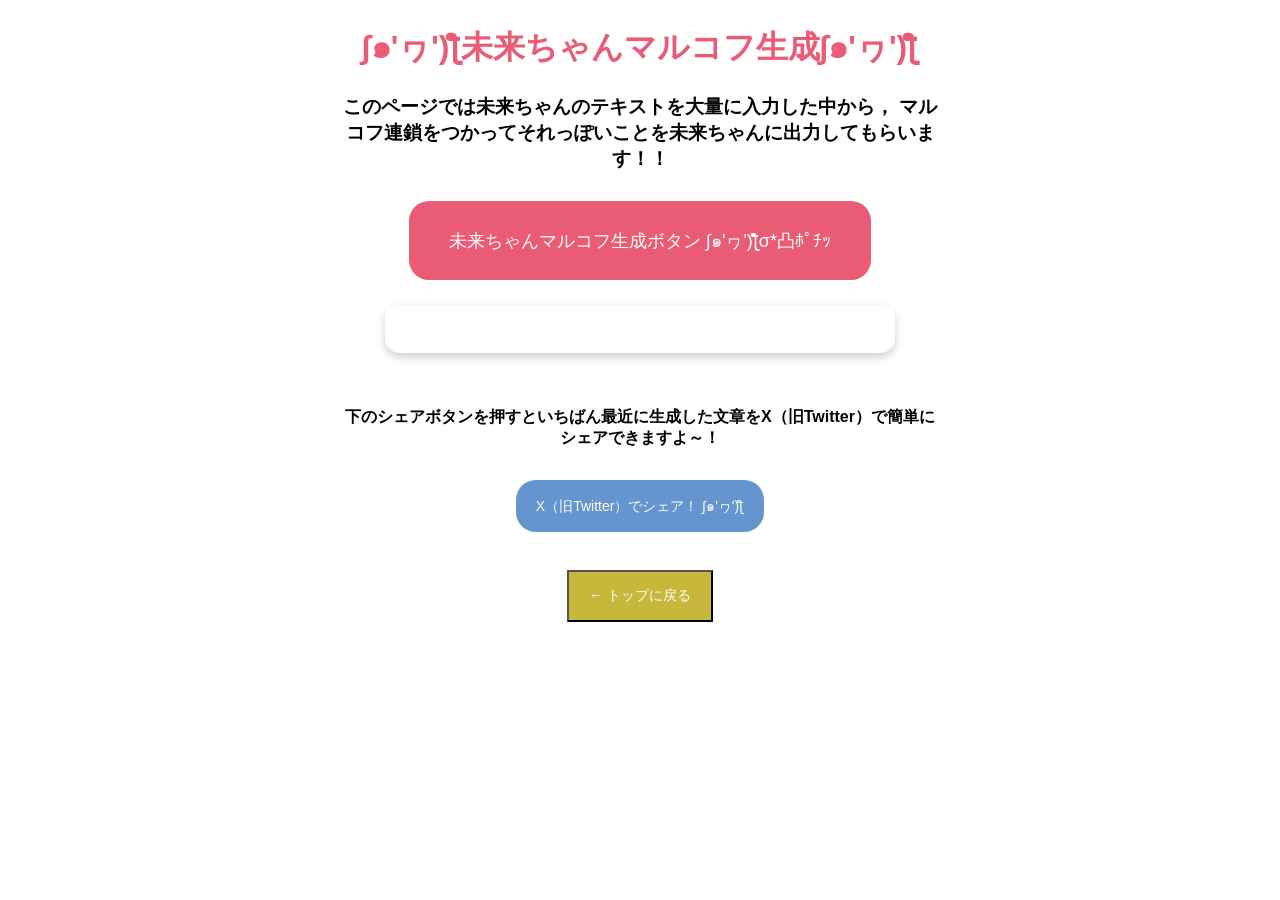
==== templates/markov.html @ 114e5504 "first commit" ====
<!DOCTYPE html>
<html>
<head>

<title>でへへマルコフ</title>

<link rel="stylesheet" href="/static/style.css">

<meta name="viewport"
content="width=device-width, initial-scale=1.0">

<script src="/static/script.js"></script>

</head>

<body>

<h1>
∫๑'ヮ')ƪ未来ちゃんマルコフ生成∫๑'ヮ')ƪ
</h1>

<h3>
    このページでは未来ちゃんのテキストを大量に入力した中から，
    マルコフ連鎖をつかってそれっぽいことを未来ちゃんに出力してもらいます！！
    <br>

</h3>

<button class="mirai-button"
onclick="generateText()">

未来ちゃんマルコフ生成ボタン  
∫๑'ヮ')ƪσ*凸ﾎﾟﾁｯ

</button>

<div id="loading" style="display:none;">

<img src="/static/mirai6th_urouro.gif"
width="160">

<p>
∫๑'ヮ')ƪ生成中…∫๑'ヮ')ƪ
</p>

</div>

<div class="resultBox">

<p id="result"></p>

</div>

<br>
<h4>
    下のシェアボタンを押すといちばん最近に生成した文章をX（旧Twitter）で簡単にシェアできますよ～！
    <br>
    
</h4>
<button class="Twitter-button"
onclick="shareOnX()">

X（旧Twitter）でシェア！  
∫๑'ヮ')ƪ

</button>

<br><br>

<button class="top-button" onclick="location.href='/'">

← トップに戻る

</button>

</body>
</html>
---- static/style.css ----
.mirai-button {

    background-color: #ea5b76;

    color: white;

    padding: 25px 40px;

    font-size: 18px;

    border: none;

    border-radius: 20px;

    cursor: pointer;

    transition: 0.3s;
}

.mirai-button:hover {

    background-color: #ea5b76;
    transform: scale(1.05);

}

.mirai-button:active {

    transform: scale(0.95);

}

h1 {

    text-align: center;

    color: #ea5b76;

}

button {

    font-size: 18px;     /* 文字大きめ */
    
    padding: 15px 25px;  /* 押しやすいサイズ */

    border-radius: 12px; /* 丸み */

    margin: 10px;

    cursor: pointer;
}

@media (max-width: 600px) {

    body {
        font-size: 18px;
        padding: 10px;
    }

    button {
        width: 100%;   /* 横いっぱい */
        font-size: 20px;
    }

}

#result {

    font-size: 20px;

    line-height: 1.6;

    margin-top: 15px;

    word-wrap: break-word;

}

body {

    max-width: 600px;

    margin: auto;

    text-align: center;

}

body {

    font-family: "Yu Gothic", sans-serif;

}


/* スマホ用フォント */

@media (max-width: 600px) {

    body {

        font-family: "Hiragino Maru Gothic ProN",
                     "Yu Gothic",
                     sans-serif;

    }

}

.Twitter-button {

    background-color: #6495cf;

    color: white;

    padding: 15px 20px;

    font-size: 14px;

    border: none;

    border-radius: 20px;

    cursor: pointer;

    transition: 0.3s;
}

body {

    background-image: url("/static/UNMEIcha.GIF");

    background-size: cover;

    background-position: center;

}

/* 半透明レイヤー */

body::before {

    content: "";

    position: fixed;

    top: 0;
    left: 0;

    width: 100%;
    height: 100%;

    background-color: rgba(255, 255, 255, 0.6); /*0.6をいじって透明度調節*/

    z-index: -1;

}

/* Cropperのコンテナ制御（重要） */
.cropper-container {
    max-width: 90vw !important;
    max-height: 60vh !important;
}

/* 画像サイズ */
#image {

    width: 100%;
    max-width: 350px;

    height: auto;

    display: block;
    margin: auto;

}

/* 親は高さ固定しない！（ここ重要） */
.crop-area {

    width: 90vw;
    max-width: 350px;

    margin: auto;

}

.top-button {

    background-color: #c7b83c;

    color: white;

    padding: 15px 20px;

    font-size: 14px;

    /*border: none; */

    border-radius: 0px;

    cursor: pointer;

    transition: 0.3s;
}

/* 跳ねアニメーション */
@keyframes bounce {

    0%   { transform: translateY(0); }

    30%  { transform: translateY(-20px); }

    60%  { transform: translateY(0); }

    80%  { transform: translateY(-10px); }

    100% { transform: translateY(0); }

}

/* アニメ用クラス */
.bounce {

    animation: bounce 0.4s;

}

.countBox {

    font-size: 24px;

    background: #ffe6f2;

    border-radius: 15px;

    padding: 12px 20px;

    display: inline-block;

    box-shadow: 0 4px 10px rgba(0,0,0,0.2);

}

/* 数字を目立たせる */
.countNumber {

    font-size: 36px;

    font-weight: bold;

    color: #ff3399;

}

/* 文字部分 */
.countText {

    font-size: 22px;

    color: #2c2c2c;

}

.resultBox {

    background: rgba(255, 255, 255, 0.8);
    /* 白・半透明 */

    border-radius: 15px;
    /* 角丸 */

    padding: 15px;

    margin: 15px auto;

    width: 80%;
    max-width: 700px;

    box-shadow: 0 4px 10px rgba(0,0,0,0.2);

}

/* マルコフ文章本体 */
#result {

    font-size: 18px;

    line-height: 1.8;

    color: #333;

}

.nadenade-button {

    background-color: #ea5b76;

    color: #c7b83c;

    padding: 15px 20px;

    font-size: 24px;

    border: none;

    border-radius: 50px;

    cursor: pointer;

    transition: 0.3s;
}

.nadenade-button:hover {

    background-color: #ea5b76;
    transform: scale(1.01);

}

.nadenade-button:active {

    transform: scale(0.90);

}

.nenpyo-text {

    color: #ea5b76;

    font-weight: bold;

    background: white;

    padding: 10px;

    border-radius: 10px;

    display: inline-block;

}


.nenpyo-honubn {



    background: rgb(194, 194, 194);



    border-radius: 0px;

    display: inline-block;

}

body.sugoi-page {
    background-image: url("haikei.png");
    background-repeat: repeat-y;
    background-size: 100% auto;
    background-position: top center;
}

.event-image {

    width: 300px;

    border-radius: 10px;

    margin-top: 10px;

}
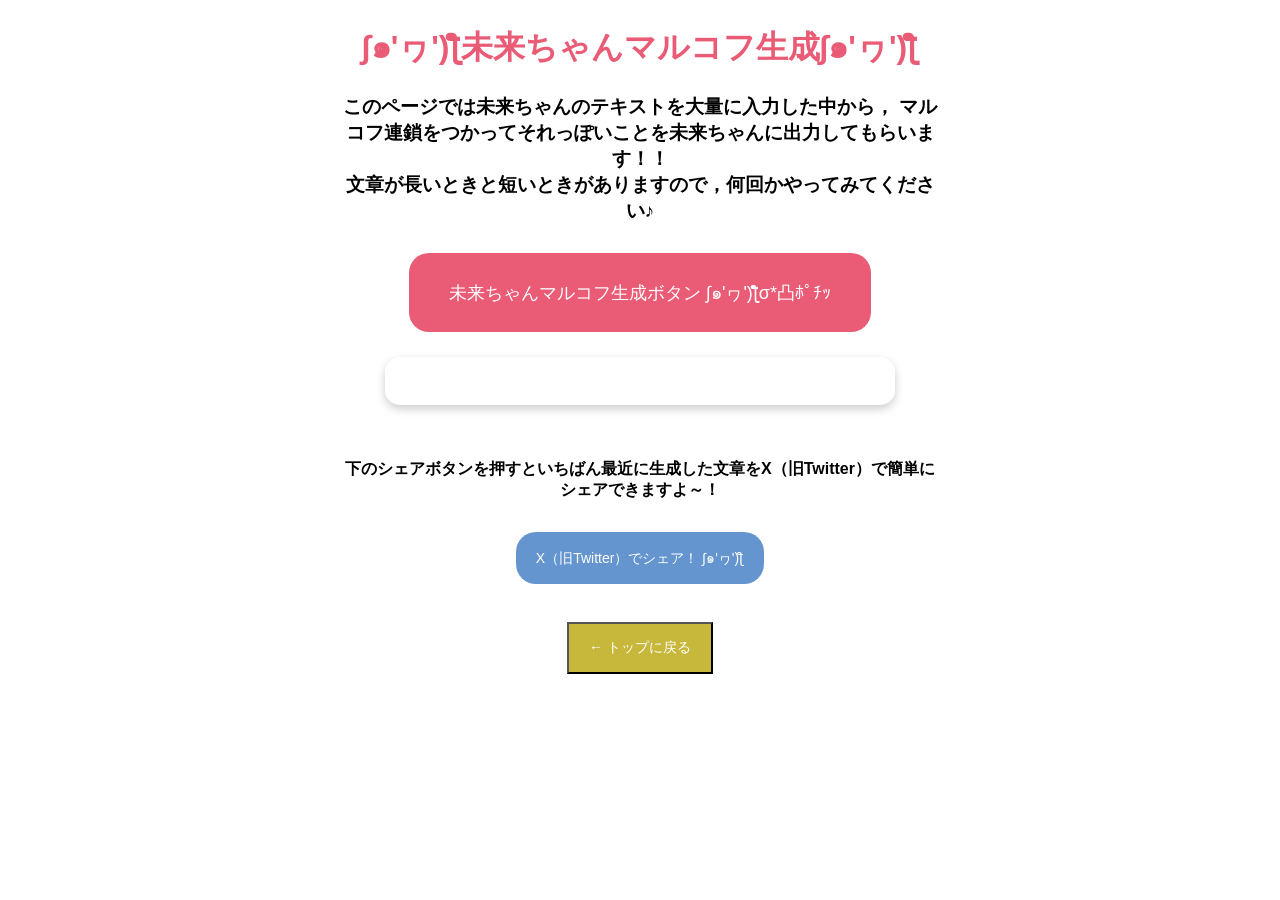
==== commit 03032464: "20260628_v1" ====
--- a/templates/markov.html
+++ b/templates/markov.html
@@ -1,7 +1,8 @@
 <!DOCTYPE html>
 <html>
 <head>
-
+<meta property="og:title" content="未来ちゃんかわいいサイト!!!">
+<meta property="og:image" content="https://www.mirai-cha.link/static/name.png">
 <title>でへへマルコフ</title>
 
 <link rel="stylesheet" href="/static/style.css">
@@ -23,6 +24,7 @@
     このページでは未来ちゃんのテキストを大量に入力した中から，
     マルコフ連鎖をつかってそれっぽいことを未来ちゃんに出力してもらいます！！
     <br>
+    文章が長いときと短いときがありますので，何回かやってみてください♪
 
 </h3>
 
--- a/static/style.css
+++ b/static/style.css
@@ -371,4 +371,99 @@
 
     margin-top: 10px;
 
+}
+
+#songArea {
+    margin-top: 20px;
+}
+
+/* カード本体 */
+.song-card {
+    background: #ffffff;
+    padding: 20px;
+    margin-top: 20px;
+    border-radius: 20px;
+    box-shadow: 0 6px 18px rgba(0,0,0,0.15);
+    transition: 0.2s;
+}
+
+/* ホバーでちょい浮く */
+.song-card:hover {
+    transform: translateY(-5px);
+}
+
+/* タイトル */
+.song-card h2 {
+    margin: 0 0 10px 0;
+}
+
+/* コメント */
+.song-card p {
+    color: #555;
+}
+
+/* リンク */
+.song-card a {
+    margin-right: 10px;
+    text-decoration: none;
+    color: #ea5b76;
+    font-weight: bold;
+}
+
+.song-image {
+    width: 400px;
+    max-width: 100%;
+    border-radius: 10px;
+    margin-bottom: 10px;
+}
+
+.event:target{
+    animation: flash 4s;
+}
+
+@keyframes flash{
+    0%{
+        background:#fff4a3;
+    }
+    100%{
+        background:transparent;
+    }
+}
+
+.share-button {
+
+    background-color: #ea5b76;
+
+    color: white;
+
+    padding: 15px 20px;
+
+    font-size: 14px;
+
+    /*border: none; */
+
+    border-radius: 0px;
+
+    cursor: pointer;
+
+    transition: 0.3s;
+}
+
+.introBox {
+
+    background: rgba(255, 255, 255, 0.8);
+    /* 白・半透明 */
+
+    border-radius: 1px;
+    /* 角丸 */
+
+    padding: 15px;
+
+    margin: 15px auto;
+
+    width: 80%;
+    max-width: 700px;
+
+    box-shadow: 0 4px 10px rgba(0,0,0,0.2);
+
 }
